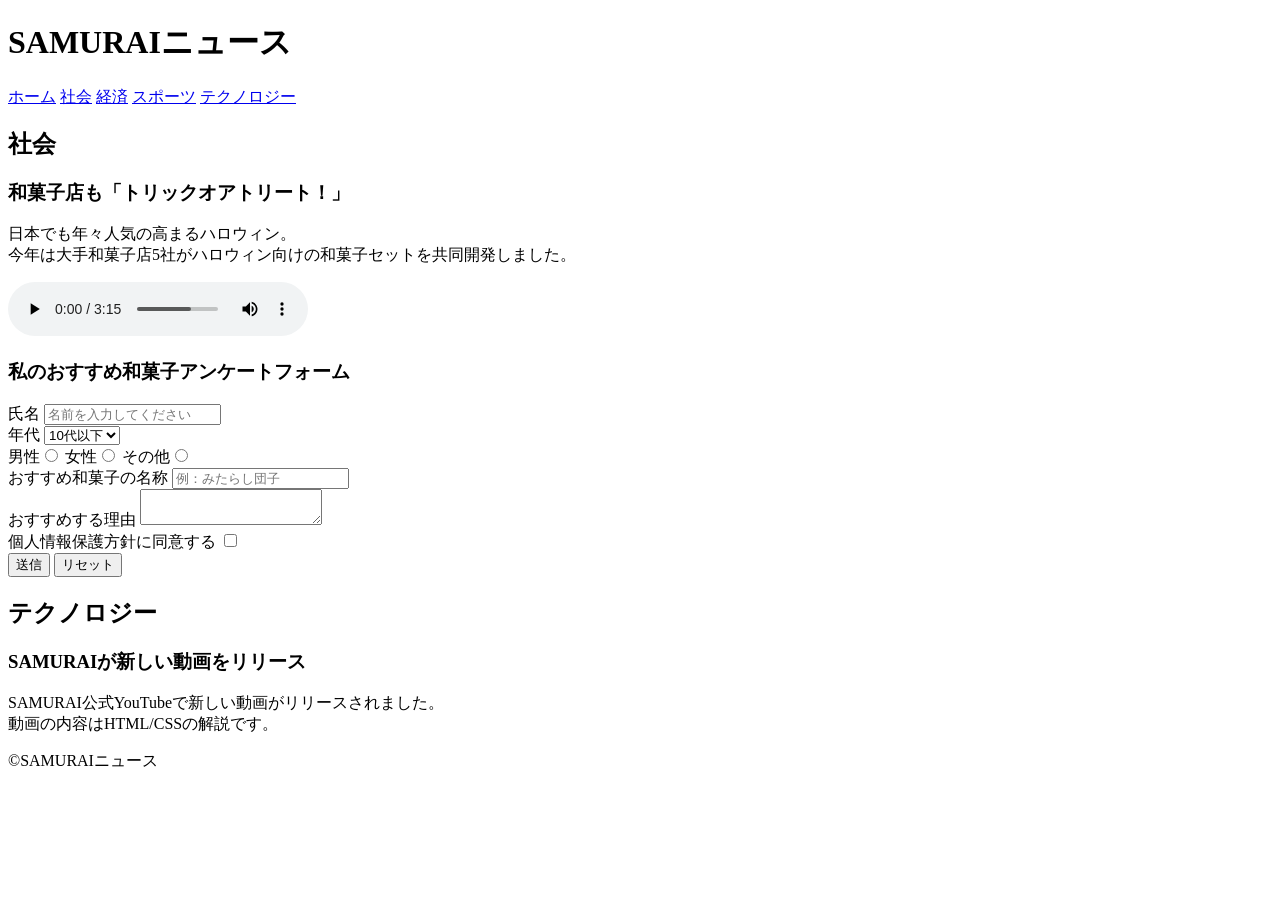
==== kadai_008/kadai_008.html @ 3c3da0f0 "Add kadai 008" ====
<!DOCTYPE html> 
<html>
<head>
  <title>8章課題</title>
  <meta name="description" content="このページは8章の課題です。">
  <meta charset="UTF-8">
</head>
<body>
  <header>
    <h1>SAMURAIニュース</h1>
     <a href="layout.html">ホーム</a>
     <a href="layout.html">社会</a>
     <a href="layout.html">経済</a>
     <a href="layout.html">スポーツ</a>
     <a href="layout.html">テクノロジー</a>

  </header>
  <main>
    <article>
      <h2>社会</h2>
      <section>
        <h3>和菓子店も「トリックオアトリート！」</h3>
        <p>日本でも年々人気の高まるハロウィン。<br>今年は大手和菓子店5社がハロウィン向けの和菓子セットを共同開発しました。</p>
        <audio src="ichi.mp3" controls></audio>
       </section>
      <section>
        <h3>私のおすすめ和菓子アンケートフォーム</h3>
        <form>
        <label>氏名</label> 
        <input type="text" placeholder="名前を入力してください">
        <br>
  
        <label>年代</label> 
        <select>
        <option>10代以下</option> 
        <option>20代</option> 
        <option>30代</option> 
        <option>40代以上</option> 
        </select>
        <br>

        <label>男性</label><input type="radio" name="gender"> 
        <label>女性</label><input type="radio" name="gender"> 
        <label>その他</label><input type="radio" name="gender"> 
        <br> 

        <label>おすすめ和菓子の名称</label> 
        <input type="text" placeholder="例：みたらし団子">
        <br>

        <label>おすすめする理由</label> 
        <textarea></textarea> 
        <br> 

        <label>個人情報保護方針に同意する</label> 
        <input type="checkbox"> 
        <br> 

        <input type="submit" value="送信">
        <input type="reset" value="リセット">
        </form>
      </section>
    </article>
    <article>

      <h2>テクノロジー</h2>
      <section>
        <h3>SAMURAIが新しい動画をリリース</h3>
        <p>SAMURAI公式YouTubeで新しい動画がリリースされました。<br>動画の内容はHTML/CSSの解説です。</p>
      </section>
    </article>
  </main>
  <footer>
    <p>&copy;SAMURAIニュース</p>
  </footer>
</body>
</html>
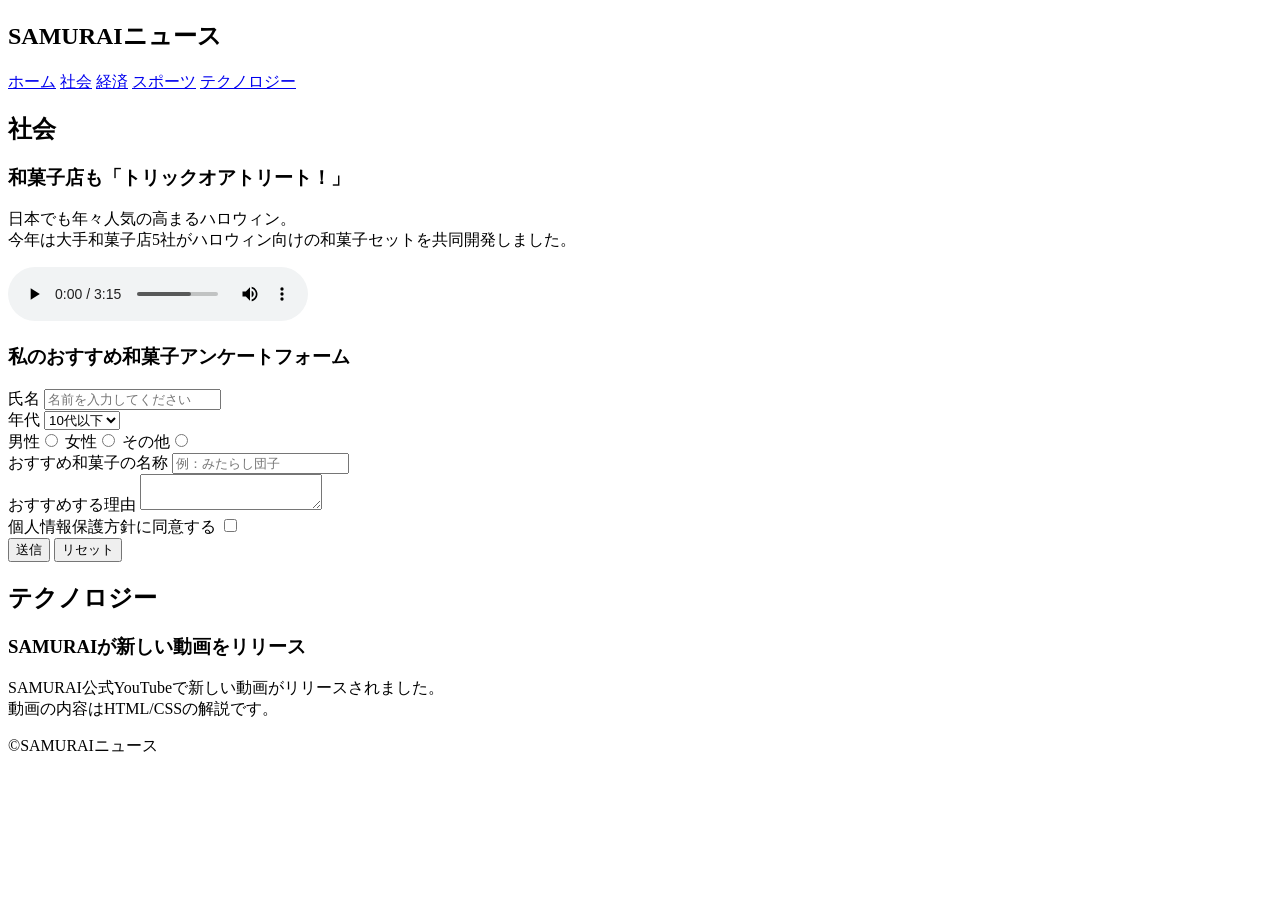
==== commit 3707e3d7: "Fix kadai 008" ====
--- a/kadai_008/kadai_008.html
+++ b/kadai_008/kadai_008.html
@@ -7,13 +7,14 @@
 </head>
 <body>
   <header>
+    <nav>
     <h1>SAMURAIニュース</h1>
      <a href="layout.html">ホーム</a>
      <a href="layout.html">社会</a>
      <a href="layout.html">経済</a>
      <a href="layout.html">スポーツ</a>
      <a href="layout.html">テクノロジー</a>
-
+     </nav>
   </header>
   <main>
     <article>
